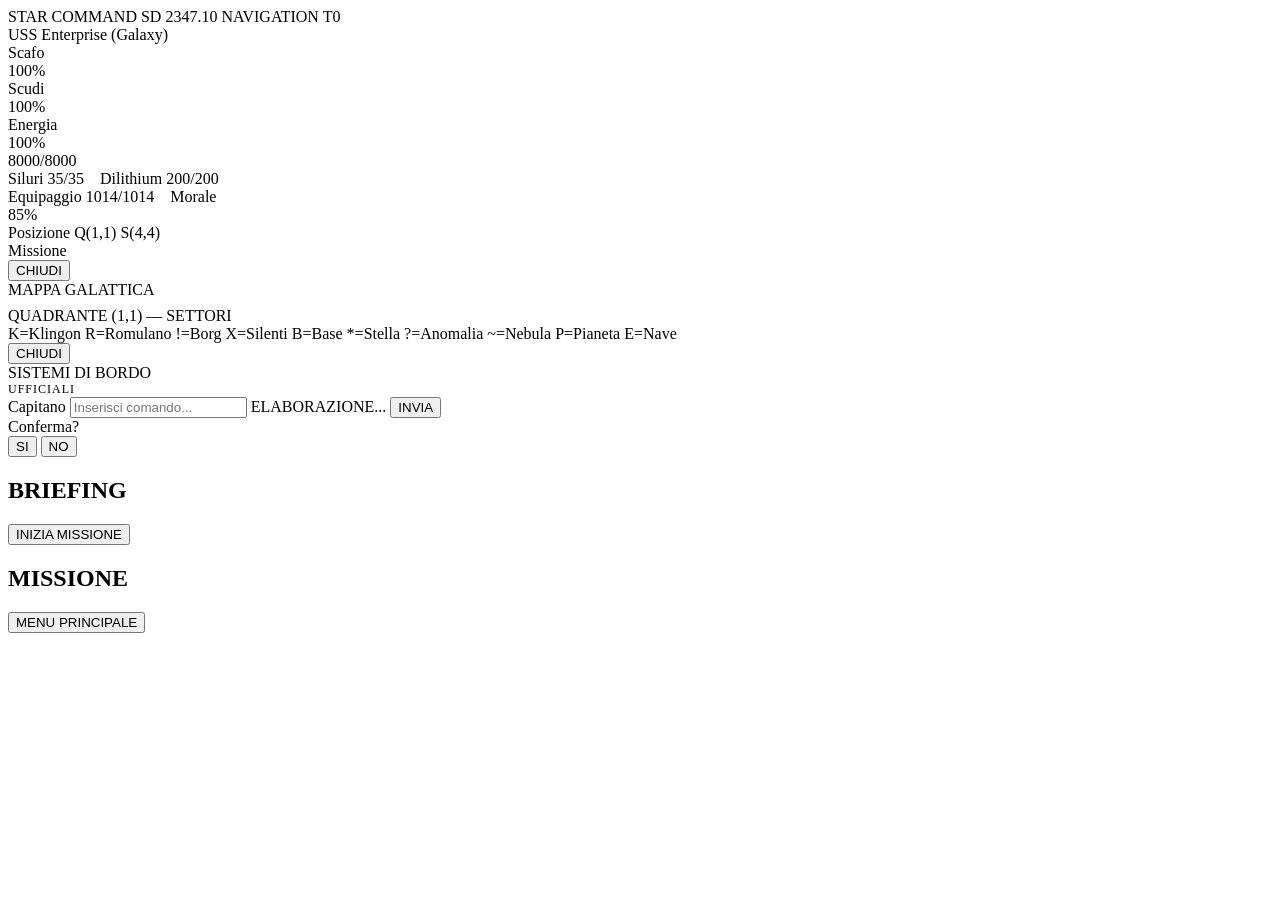
==== star_command/web/templates/bridge.html @ 9d23b3fa "feat: interfaccia web LCARS con Flask Nuovo layer di presentazione web che sostituisce la CLI Rich: " ====
<!DOCTYPE html>
<html lang="it">
<head>
    <meta charset="UTF-8">
    <meta name="viewport" content="width=device-width, initial-scale=1.0">
    <title>Star Command — Bridge</title>
    <link rel="stylesheet" href="/static/css/lcars.css">
</head>
<body>
    <div class="lcars-layout">
        <!-- Sidebar LCARS -->
        <div class="lcars-sidebar">
            <div class="seg"></div>
            <div class="seg blue"></div>
            <div class="seg purple"></div>
            <div class="seg tan"></div>
            <div class="seg"></div>
        </div>

        <!-- Header -->
        <div class="lcars-header">
            <span class="title">STAR COMMAND</span>
            <span class="stardate" id="stardate">SD 2347.10</span>
            <span class="context-badge NAVIGATION" id="context-badge">NAVIGATION</span>
            <span class="turn" id="turn-display">T0</span>
        </div>

        <!-- Viewport (HUD / Map / Systems) -->
        <div class="lcars-viewport" id="viewport">
            <!-- Ship HUD (default view) -->
            <div class="ship-hud" id="hud-view">
                <div class="ship-name" id="ship-name">USS Enterprise (Galaxy)</div>

                <div class="hud-row">
                    <span class="label">Scafo</span>
                    <div class="bar-gauge"><div class="fill" id="hull-bar" style="width:100%;background:var(--bar-green)"></div><span class="pct" id="hull-pct">100%</span></div>
                </div>
                <div class="hud-row">
                    <span class="label">Scudi</span>
                    <div class="bar-gauge"><div class="fill" id="shields-bar" style="width:100%;background:var(--bar-cyan)"></div><span class="pct" id="shields-pct">100%</span></div>
                </div>
                <div class="hud-row">
                    <span class="label">Energia</span>
                    <div class="bar-gauge"><div class="fill" id="energy-bar" style="width:100%;background:var(--bar-blue)"></div><span class="pct" id="energy-pct">100%</span></div>
                    <span class="value" id="energy-val">8000/8000</span>
                </div>
                <div class="hud-row">
                    <span class="label">Siluri</span>
                    <span class="value" id="torpedoes-val">35/35</span>
                    <span class="label" style="width:auto;margin-left:12px">Dilithium</span>
                    <span class="value" id="dilithium-val">200/200</span>
                </div>
                <div class="hud-row">
                    <span class="label">Equipaggio</span>
                    <span class="value" id="crew-val">1014/1014</span>
                    <span class="label" style="width:auto;margin-left:12px">Morale</span>
                    <div class="bar-gauge" style="max-width:120px"><div class="fill" id="morale-bar" style="width:85%;background:var(--bar-green)"></div><span class="pct" id="morale-pct">85%</span></div>
                </div>
                <div class="hud-row">
                    <span class="label">Posizione</span>
                    <span class="value" id="position-val">Q(1,1) S(4,4)</span>
                </div>
                <div class="hud-row" id="mission-row">
                    <span class="label">Missione</span>
                    <span class="value" id="mission-val" style="font-size:0.8rem"></span>
                </div>
                <div class="hud-row" id="enemies-row" style="display:none">
                    <span class="label" style="color:var(--lcars-red)">Nemici</span>
                    <span class="value" id="enemies-val" style="color:var(--lcars-red);font-weight:700"></span>
                </div>
            </div>

            <!-- Galaxy Map (toggled) -->
            <div class="map-container" id="map-view">
                <button class="map-close-btn" onclick="closeMap()">CHIUDI</button>
                <div class="map-title">MAPPA GALATTICA</div>
                <div class="galaxy-grid" id="galaxy-grid"></div>
                <div class="map-title" id="sector-title" style="margin-top:8px">QUADRANTE (1,1) — SETTORI</div>
                <div class="sector-grid" id="sector-grid"></div>
                <div class="map-legend">K=Klingon R=Romulano !=Borg X=Silenti B=Base *=Stella ?=Anomalia ~=Nebula P=Pianeta E=Nave</div>
            </div>

            <!-- Systems overlay (toggled) -->
            <div class="systems-container" id="systems-view">
                <button class="map-close-btn" onclick="closeSystems()">CHIUDI</button>
                <div class="map-title">SISTEMI DI BORDO</div>
                <div id="systems-list"></div>
            </div>
        </div>

        <!-- Officers Panel -->
        <div class="lcars-officers" id="officers-panel">
            <div style="color:var(--lcars-text-dim);font-size:0.75rem;letter-spacing:1px;text-transform:uppercase">Ufficiali</div>
        </div>

        <!-- Narrative Log -->
        <div class="lcars-narrative" id="narrative-log"></div>

        <!-- Command Input -->
        <div class="lcars-command">
            <span class="prompt-label">Capitano</span>
            <input type="text" id="command-input" placeholder="Inserisci comando..." autocomplete="off">
            <span class="spinner" id="spinner">ELABORAZIONE...</span>
            <button class="send-btn" id="send-btn" onclick="sendCommand()">INVIA</button>
        </div>
    </div>

    <!-- Confirm Modal -->
    <div class="confirm-overlay" id="confirm-overlay">
        <div class="confirm-box">
            <div class="confirm-msg" id="confirm-msg">Conferma?</div>
            <div class="confirm-btns">
                <button class="btn-yes" onclick="sendConfirm(true)">SI</button>
                <button class="btn-no" onclick="sendConfirm(false)">NO</button>
            </div>
        </div>
    </div>

    <!-- Briefing overlay -->
    <div class="briefing-overlay" id="briefing-overlay">
        <div class="briefing-box">
            <h2 id="briefing-title">BRIEFING</h2>
            <div class="briefing-desc" id="briefing-desc"></div>
            <div class="briefing-obj" id="briefing-obj"></div>
            <div class="briefing-deadline" id="briefing-deadline"></div>
            <button onclick="closeBriefing()">INIZIA MISSIONE</button>
        </div>
    </div>

    <!-- Game Over overlay -->
    <div class="gameover-overlay" id="gameover-overlay">
        <div class="gameover-box" id="gameover-box">
            <h2 id="gameover-title">MISSIONE</h2>
            <div class="reason" id="gameover-reason"></div>
            <button onclick="window.location.href='/'">MENU PRINCIPALE</button>
        </div>
    </div>

    <script src="/static/js/game.js"></script>
</body>
</html>
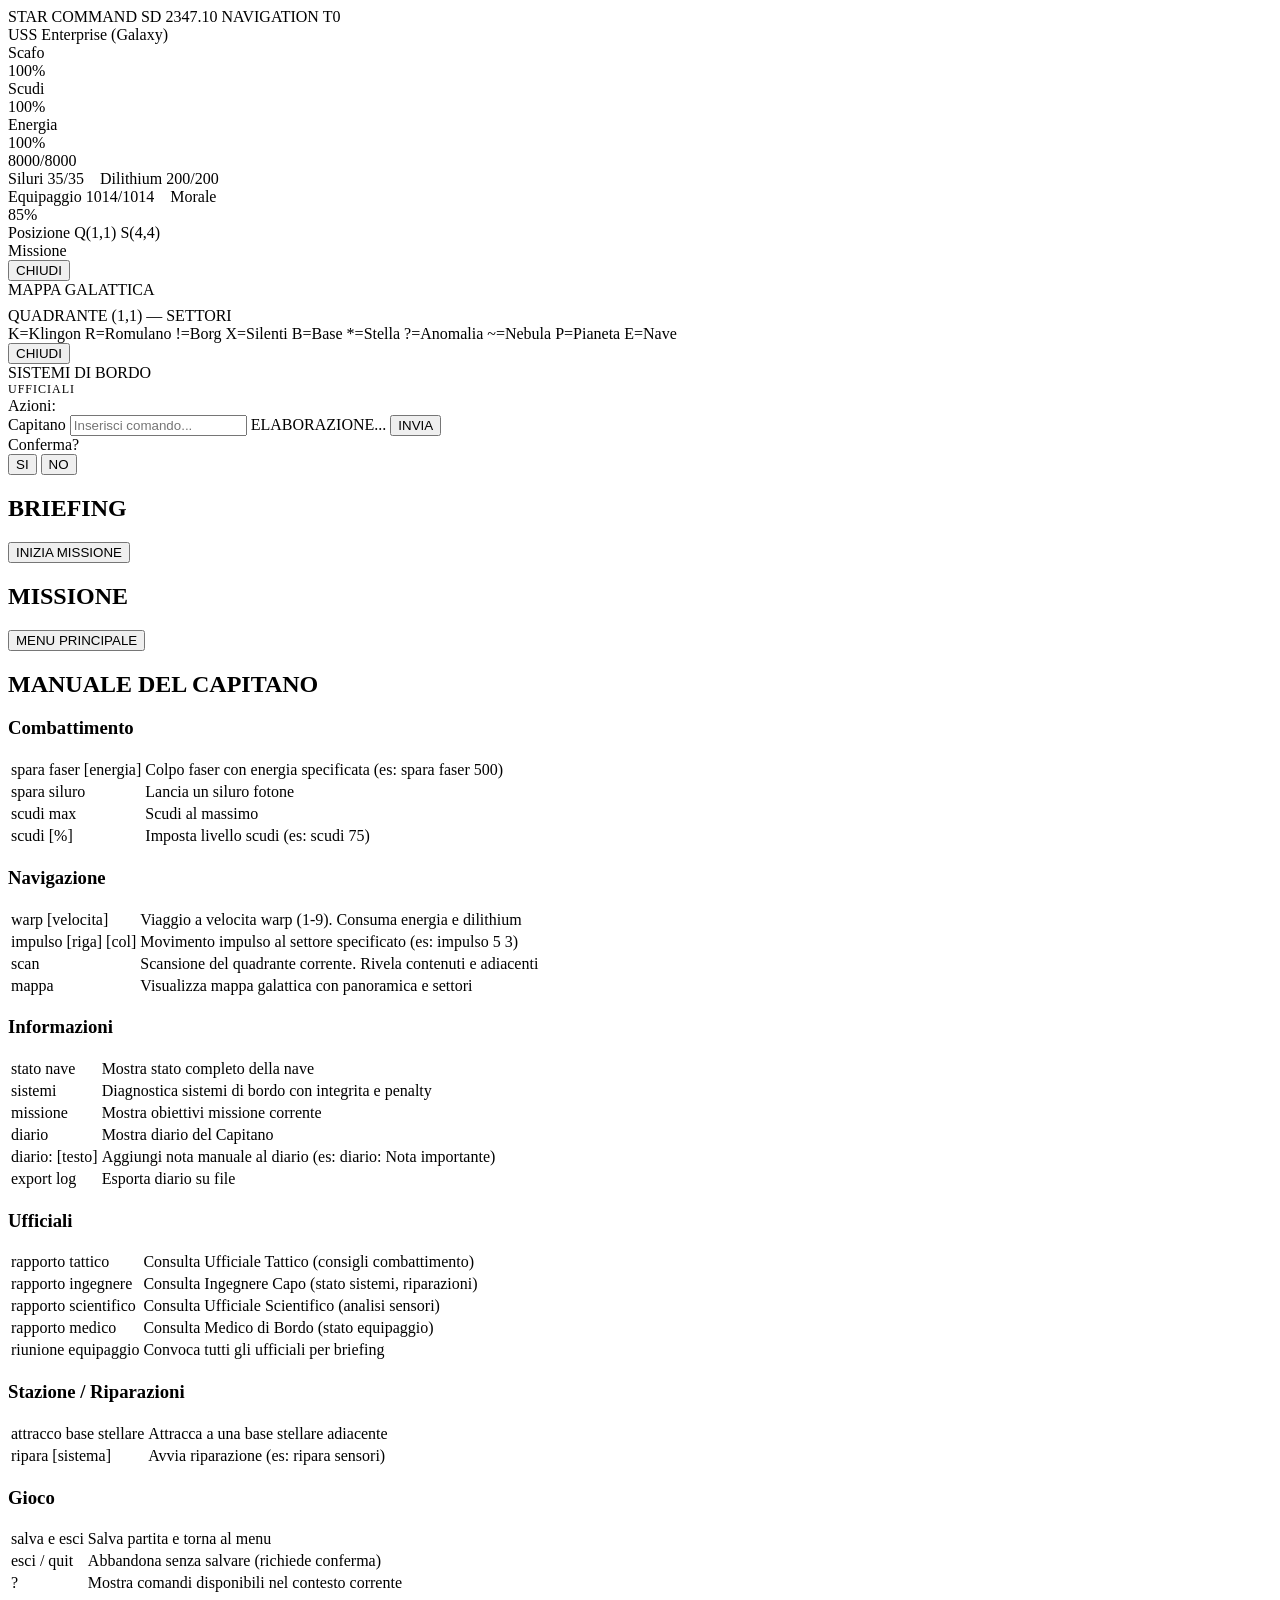
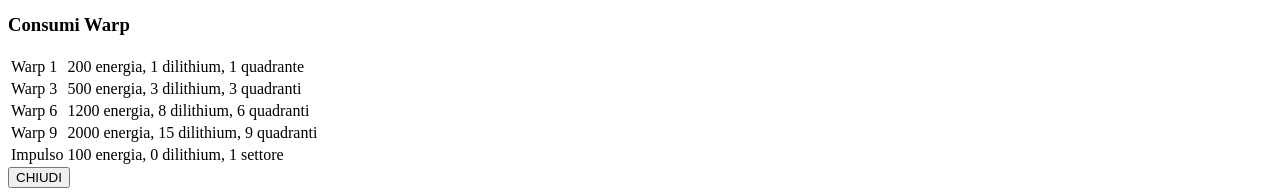
==== commit 261f7c90: "feat: barra azioni rapide context-sensitive e help completo - Barra pulsanti tra viewport e narrativ" ====
--- a/star_command/web/templates/bridge.html
+++ b/star_command/web/templates/bridge.html
@@ -93,6 +93,12 @@
             <div style="color:var(--lcars-text-dim);font-size:0.75rem;letter-spacing:1px;text-transform:uppercase">Ufficiali</div>
         </div>
 
+        <!-- Quick Action Bar -->
+        <div class="lcars-actions" id="actions-bar">
+            <span class="actions-label">Azioni:</span>
+            <!-- Populated by JS based on context -->
+        </div>
+
         <!-- Narrative Log -->
         <div class="lcars-narrative" id="narrative-log"></div>
 
@@ -136,6 +142,86 @@
         </div>
     </div>
 
+    <!-- Help Overlay -->
+    <div class="help-overlay" id="help-overlay">
+        <div class="help-box">
+            <h2>MANUALE DEL CAPITANO</h2>
+
+            <div class="help-section">
+                <h3>Combattimento</h3>
+                <table class="help-table">
+                    <tr><td>spara faser [energia]</td><td>Colpo faser con energia specificata (es: spara faser 500)</td></tr>
+                    <tr><td>spara siluro</td><td>Lancia un siluro fotone</td></tr>
+                    <tr><td>scudi max</td><td>Scudi al massimo</td></tr>
+                    <tr><td>scudi [%]</td><td>Imposta livello scudi (es: scudi 75)</td></tr>
+                </table>
+            </div>
+
+            <div class="help-section">
+                <h3>Navigazione</h3>
+                <table class="help-table">
+                    <tr><td>warp [velocita]</td><td>Viaggio a velocita warp (1-9). Consuma energia e dilithium</td></tr>
+                    <tr><td>impulso [riga] [col]</td><td>Movimento impulso al settore specificato (es: impulso 5 3)</td></tr>
+                    <tr><td>scan</td><td>Scansione del quadrante corrente. Rivela contenuti e adiacenti</td></tr>
+                    <tr><td>mappa</td><td>Visualizza mappa galattica con panoramica e settori</td></tr>
+                </table>
+            </div>
+
+            <div class="help-section">
+                <h3>Informazioni</h3>
+                <table class="help-table">
+                    <tr><td>stato nave</td><td>Mostra stato completo della nave</td></tr>
+                    <tr><td>sistemi</td><td>Diagnostica sistemi di bordo con integrita e penalty</td></tr>
+                    <tr><td>missione</td><td>Mostra obiettivi missione corrente</td></tr>
+                    <tr><td>diario</td><td>Mostra diario del Capitano</td></tr>
+                    <tr><td>diario: [testo]</td><td>Aggiungi nota manuale al diario (es: diario: Nota importante)</td></tr>
+                    <tr><td>export log</td><td>Esporta diario su file</td></tr>
+                </table>
+            </div>
+
+            <div class="help-section">
+                <h3>Ufficiali</h3>
+                <table class="help-table">
+                    <tr><td>rapporto tattico</td><td>Consulta Ufficiale Tattico (consigli combattimento)</td></tr>
+                    <tr><td>rapporto ingegnere</td><td>Consulta Ingegnere Capo (stato sistemi, riparazioni)</td></tr>
+                    <tr><td>rapporto scientifico</td><td>Consulta Ufficiale Scientifico (analisi sensori)</td></tr>
+                    <tr><td>rapporto medico</td><td>Consulta Medico di Bordo (stato equipaggio)</td></tr>
+                    <tr><td>riunione equipaggio</td><td>Convoca tutti gli ufficiali per briefing</td></tr>
+                </table>
+            </div>
+
+            <div class="help-section">
+                <h3>Stazione / Riparazioni</h3>
+                <table class="help-table">
+                    <tr><td>attracco base stellare</td><td>Attracca a una base stellare adiacente</td></tr>
+                    <tr><td>ripara [sistema]</td><td>Avvia riparazione (es: ripara sensori)</td></tr>
+                </table>
+            </div>
+
+            <div class="help-section">
+                <h3>Gioco</h3>
+                <table class="help-table">
+                    <tr><td>salva e esci</td><td>Salva partita e torna al menu</td></tr>
+                    <tr><td>esci / quit</td><td>Abbandona senza salvare (richiede conferma)</td></tr>
+                    <tr><td>?</td><td>Mostra comandi disponibili nel contesto corrente</td></tr>
+                </table>
+            </div>
+
+            <div class="help-section">
+                <h3>Consumi Warp</h3>
+                <table class="help-table">
+                    <tr><td>Warp 1</td><td>200 energia, 1 dilithium, 1 quadrante</td></tr>
+                    <tr><td>Warp 3</td><td>500 energia, 3 dilithium, 3 quadranti</td></tr>
+                    <tr><td>Warp 6</td><td>1200 energia, 8 dilithium, 6 quadranti</td></tr>
+                    <tr><td>Warp 9</td><td>2000 energia, 15 dilithium, 9 quadranti</td></tr>
+                    <tr><td>Impulso</td><td>100 energia, 0 dilithium, 1 settore</td></tr>
+                </table>
+            </div>
+
+            <button class="help-close-btn" onclick="closeHelp()">CHIUDI</button>
+        </div>
+    </div>
+
     <script src="/static/js/game.js"></script>
 </body>
 </html>
